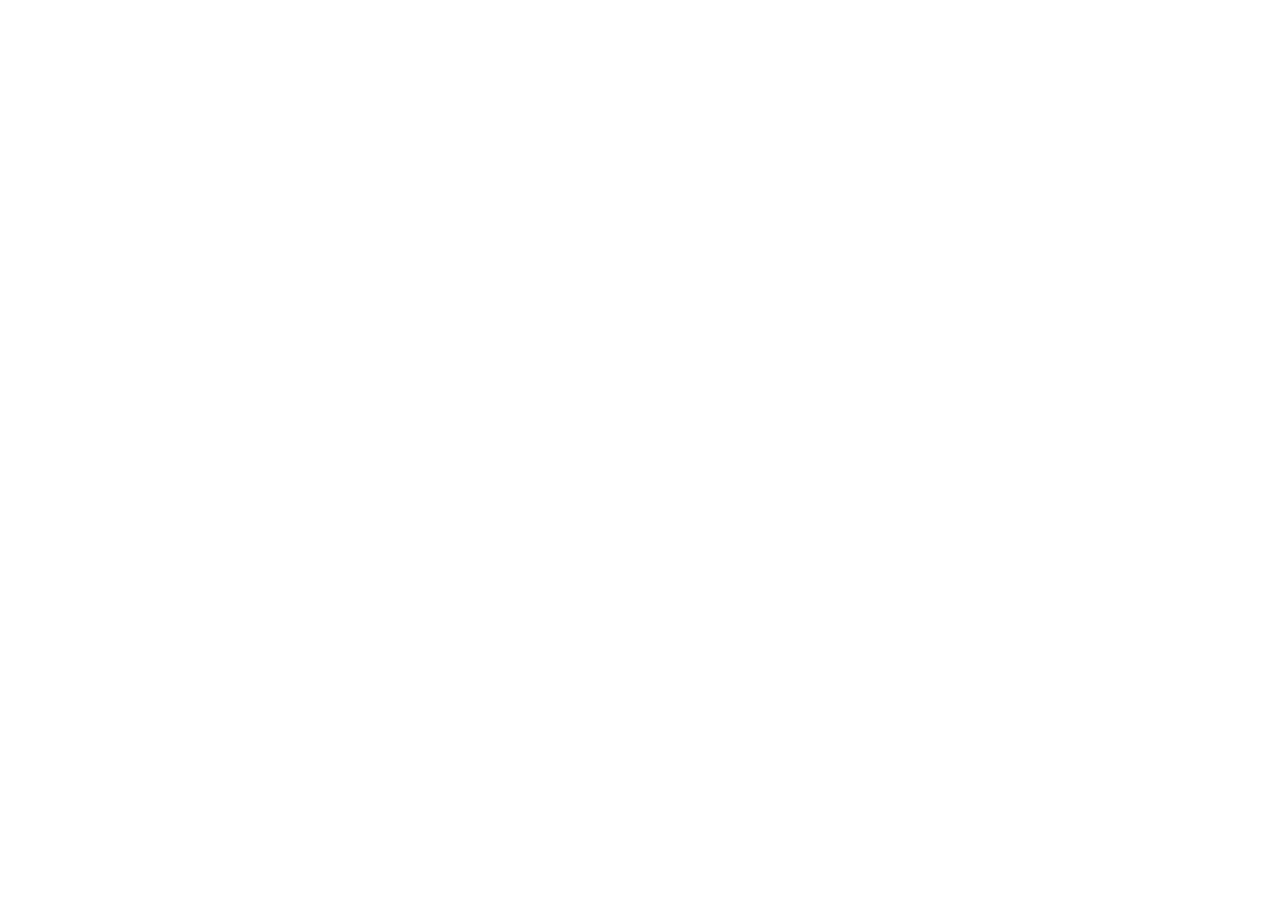
==== study/study.html @ ad91ceaf "First update Slowly trying to beat procrastination  with building the platform" ====
<!DOCTYPE html>
<html lang="en">
<head>
    <meta charset="UTF-8">
    <meta name="viewport" content="width=device-width, initial-scale=1.0">
    <title>i_love_studying</title>
    <link rel="stylesheet" href="study.css">
</head>
<body>




















<script src="study.js"></script>
</body>

</html>
---- study/study.css ----
@import url('https://fonts.googleapis.com/css2?family=Inconsolata:wght@200..900&display=swap');



@view-transition {
  navigation: auto;
}


html,body{
  width: 100%;
    min-height: 100%;
    margin: 0;
  background-color:white;
  scroll-behavior: smooth;
     overflow-x: hidden;

}


::selection {
  background: #f3008f;
  color: white;
}
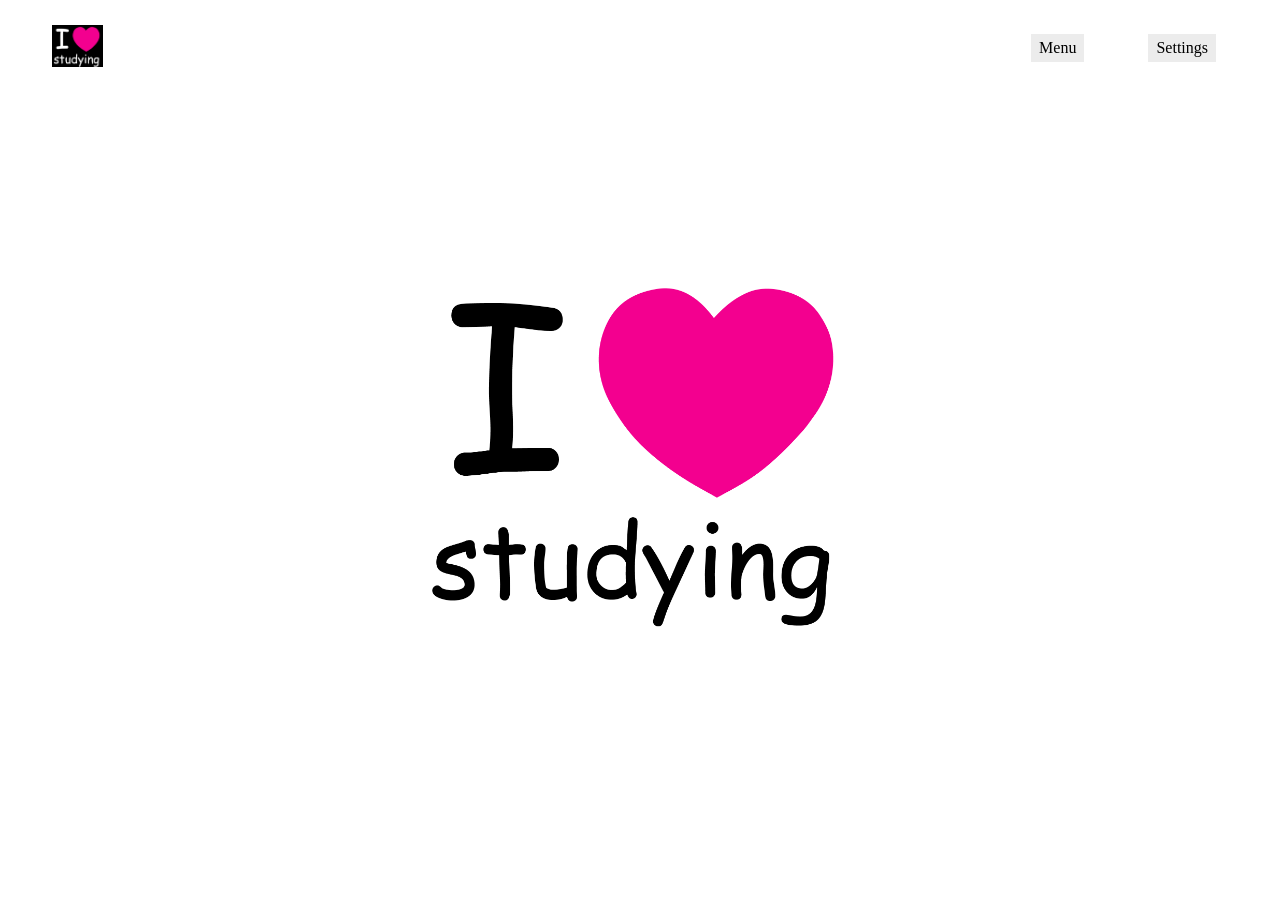
==== commit 1a8b4f7c: "update 3" ====
--- a/study/study.html
+++ b/study/study.html
@@ -3,6 +3,8 @@
 <head>
     <meta charset="UTF-8">
     <meta name="viewport" content="width=device-width, initial-scale=1.0">
+        <link rel="icon" type="image/png" href="../logo1.png">
+
     <title>i_love_studying</title>
     <link rel="stylesheet" href="study.css">
 </head>
@@ -13,9 +15,14 @@
 
 
 
+<div class="nav-bar">
+<a href="study.html"><img src="../logo2.png" alt="logo1"></a>
+<p id="menu">Menu</p>
+<a id="settings" href="settings/../settings.html">Settings</a>
 
+</div>  
 
-
+<img id="main" src="../logo1.png" alt="logo">
 
 
 
--- a/study/study.css
+++ b/study/study.css
@@ -25,3 +25,69 @@
 
 
 
+
+
+.nav-bar {
+  position: fixed;
+  top: 2%;
+  left: 0;
+  width: 100%;
+  display: flex;
+  align-items: center;
+  z-index: 100;
+}
+
+.nav-bar img{
+  width: 5%;
+  margin-left: 5%;
+  background-color: black;
+}
+ 
+
+
+
+
+.nav-bar p{
+  margin-right:5%;
+  padding: 5px 8px;
+  background-color:  #ececec; 
+  font-family: 'Times New Roman', Times, serif;
+}
+ 
+.nav-bar p:hover{
+  color: #f3008f;
+cursor: pointer;
+ text-decoration: underline;
+}
+
+
+
+#settings{
+  margin-right:5%;
+  padding: 5px 8px;
+  font-family: 'Times New Roman', Times, serif;
+  color: black;
+  text-decoration: none;
+    background-color:  #ececec; 
+}
+ 
+#settings:hover{
+  color: #f3008f;
+cursor: pointer;
+ text-decoration: underline;
+}
+
+
+#main{
+  position: absolute;
+  top: 50%;
+  left: 50%;
+ transform: translate(-50%, -50%);
+  width: 35%;
+
+}
+
+
+
+
+
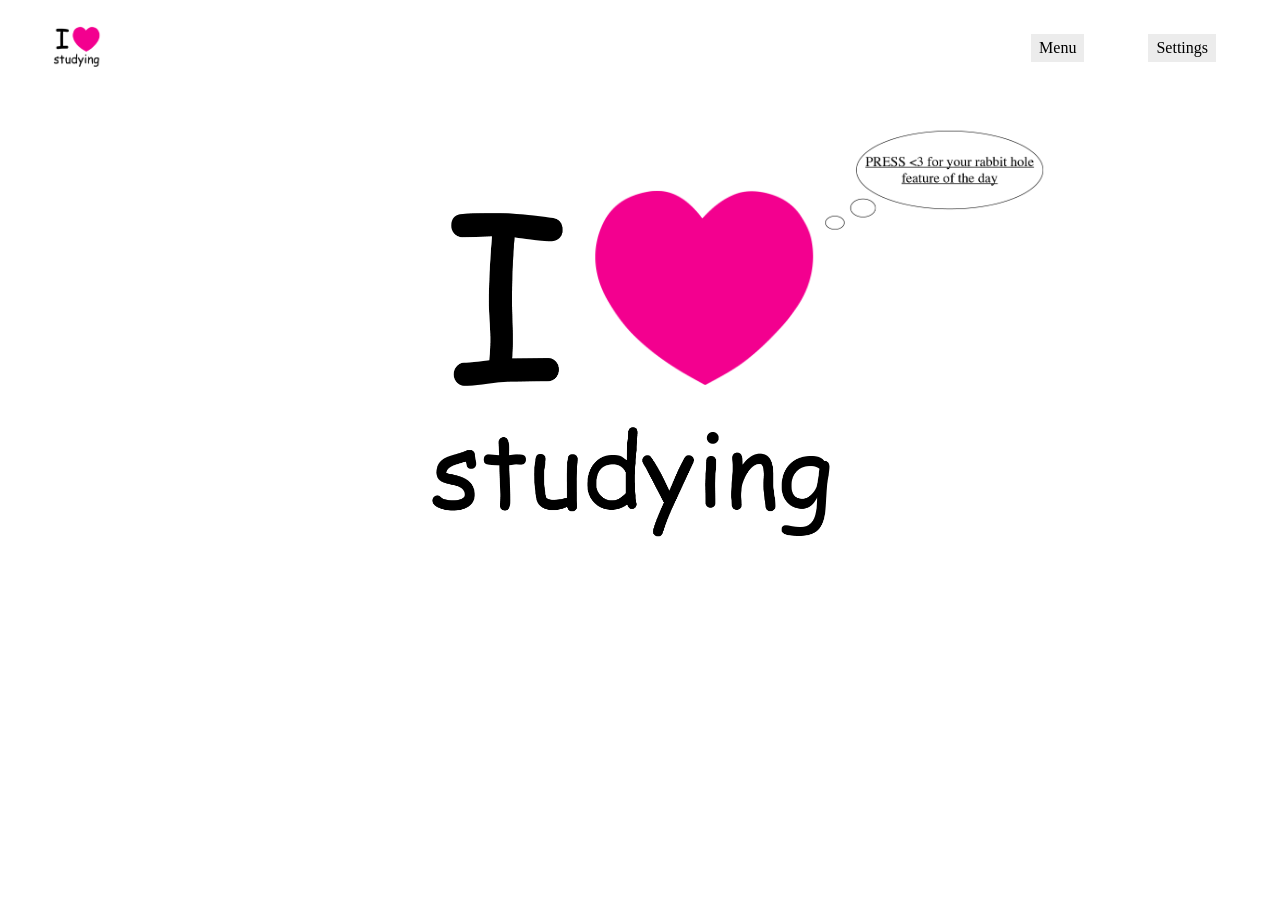
==== commit 0d02b925: "update 4" ====
--- a/study/study.html
+++ b/study/study.html
@@ -16,13 +16,36 @@
 
 
 <div class="nav-bar">
-<a href="study.html"><img src="../logo2.png" alt="logo1"></a>
+<a href="study.html"><img src="../logo1.png" alt="logo1"></a>
 <p id="menu">Menu</p>
 <a id="settings" href="settings/../settings.html">Settings</a>
 
 </div>  
 
-<img id="main" src="../logo1.png" alt="logo">
+<img id="main" src="bare_logo.png" alt="logo">
+
+
+
+<div class="pixel-wrap">
+  <img id="heart" src="heart.png" alt="heart">
+</div>
+
+
+
+
+
+
+<img id="press" src="press.png" alt="press">
+
+
+<img id="empty" src="empty.png" alt="empty">
+
+
+
+<div class="rabbit" id="rabbit">
+  <p id="rabbit-text"></p>
+</div>
+
 
 
 
--- a/study/study.css
+++ b/study/study.css
@@ -40,7 +40,6 @@
 .nav-bar img{
   width: 5%;
   margin-left: 5%;
-  background-color: black;
 }
  
 
@@ -80,7 +79,7 @@
 
 #main{
   position: absolute;
-  top: 50%;
+  top: 40%;
   left: 50%;
  transform: translate(-50%, -50%);
   width: 35%;
@@ -91,3 +90,116 @@
 
 
 
+
+.pixel-wrap {
+  position: absolute;
+  top: 32%;
+  left: 55%;
+  transform: translate(-50%, -50%);
+  width: 17%;
+}
+
+.pixel-wrap:hover {
+  cursor: pointer;
+}
+
+
+
+.pixel-wrap img {
+  display: block;
+  width: 100%;
+  height: auto;
+}
+
+
+
+
+
+.pixel-canvas {
+  position: absolute;
+  inset: 0;
+  width: 100%;
+  height: 100%;
+  display: none;
+}
+
+.pixel-wrap.is-pixelated .pixel-canvas {
+  display: block;
+}
+
+.pixel-wrap.is-pixelated img {
+  visibility: hidden;
+}
+
+
+
+#press {
+  position: absolute;
+  top: 20%;
+  left: 73%;
+  transform: translate(-50%, -50%);
+  width: 17%;
+  z-index: 20;
+}
+
+
+
+
+.rabbit {
+  position: absolute;
+  top: 47%;
+  left: 15%;                       /* same center as #empty */
+  transform: translate(-50%, -50%);
+  width: 22%;                      /* fixed width, slightly narrower than #empty (25%) */
+  height: 15%;                     /* fixed height so 2-line and 4-line quotes sit on the same center */
+
+  display: flex;
+  align-items: center;             /* vertical centering */
+  justify-content: center;         /* horizontal centering */
+
+  font-family: 'Times New Roman', Times, serif;
+  font-size: 17px;
+  text-align: center;
+  line-height: 1.4;
+  z-index: 21;
+}
+
+.rabbit p {
+  margin: 0;                       /* default <p> margins also cause shifting */
+}
+
+.rabbit a{
+  color: rgb(102, 102, 102);
+  text-decoration: underline;
+}
+
+.rabbit a:hover{
+  color: #f3008f;
+ text-decoration: underline;
+}
+
+
+#empty{
+  position: absolute;
+  top: 48%;
+  left: 17%;
+  transform: translate(-50%, -50%);
+  width: 27%;
+  z-index: 20;
+}
+
+
+#empty,
+.rabbit {
+  opacity: 0;
+  visibility: hidden;
+  pointer-events: none;
+  transition: opacity 0.4s ease, visibility 0.4s;
+}
+
+#empty.is-visible,
+.rabbit.is-visible {
+  opacity: 1;
+  visibility: visible;
+  pointer-events: auto;
+}
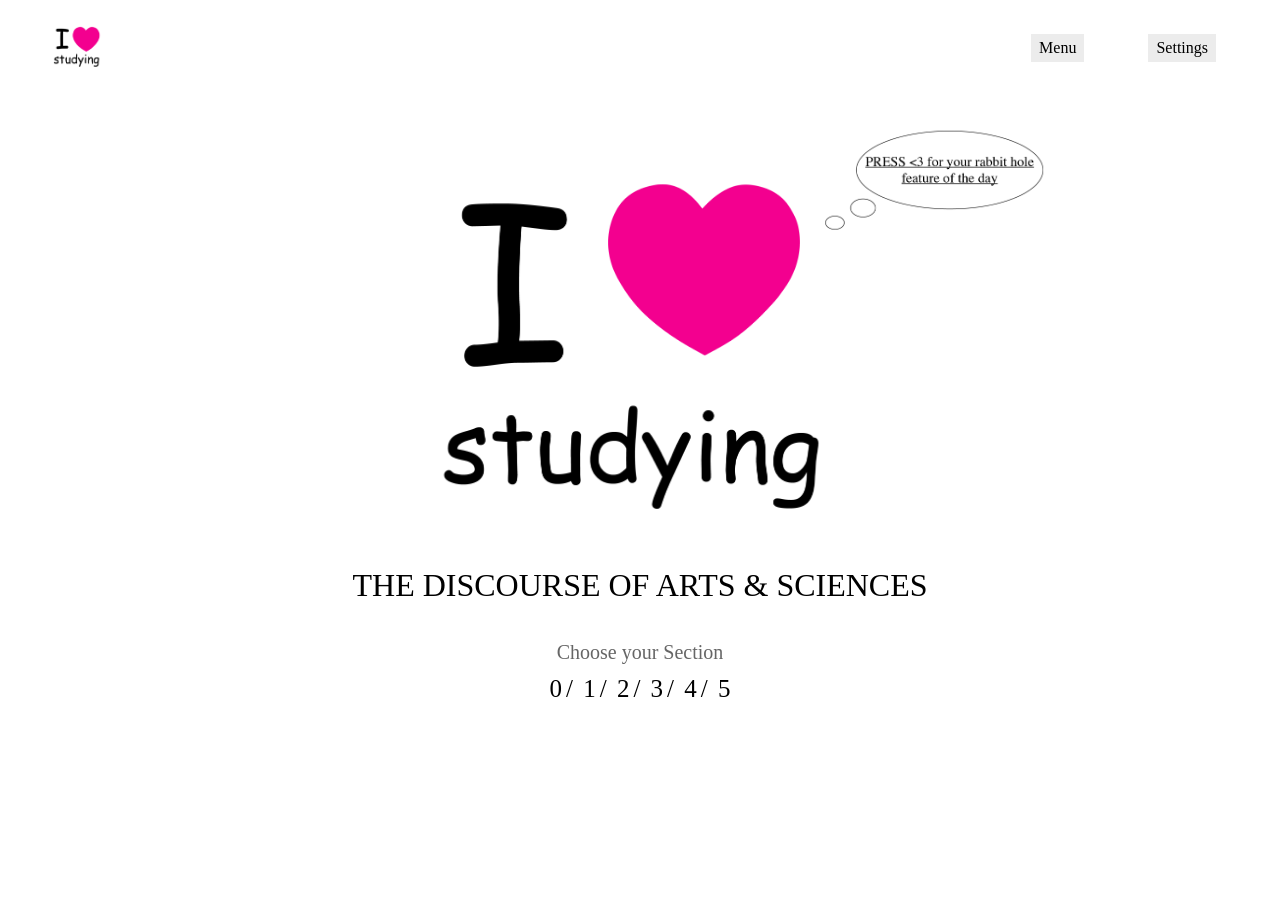
==== commit 47f5350a: "update 5" ====
--- a/study/study.html
+++ b/study/study.html
@@ -54,6 +54,30 @@
 
 
 
+<div id="course">
+  <p>THE DISCOURSE OF ARTS & SCIENCES</p>
+  <p id="section">Choose your Section</p>
+  <p id="numbers">
+    <a href="section0.html" data-target="float0">0</a>/
+    <a href="section1.html" data-target="float1">1</a>/
+    <a href="section2.html" data-target="float2">2</a>/
+    <a href="section3.html" data-target="float3">3</a>/
+    <a href="section4.html" data-target="float4">4</a>/
+    <a href="section5.html" data-target="float5">5</a>
+  </p>
+</div>
+
+<img class="float-img" id="float0" src="gun.png" alt="">
+<img class="float-img" id="float1" src="yes.jpeg" alt="">
+<img class="float-img" id="float2" src="flaccid.png" alt="">
+<img class="float-img" id="float3" src="mug.png" alt="">
+<img class="float-img" id="float4" src="holy.png"alt="">
+<img class="float-img" id="float5" src="bow.png" alt="">
+
+
+
+
+
 
 
 
--- a/study/study.css
+++ b/study/study.css
@@ -79,10 +79,10 @@
 
 #main{
   position: absolute;
-  top: 40%;
+  top: 38%;
   left: 50%;
  transform: translate(-50%, -50%);
-  width: 35%;
+  width: 33%;
 
 }
 
@@ -93,10 +93,10 @@
 
 .pixel-wrap {
   position: absolute;
-  top: 32%;
+  top: 30%;
   left: 55%;
   transform: translate(-50%, -50%);
-  width: 17%;
+  width: 15%;
 }
 
 .pixel-wrap:hover {
@@ -147,15 +147,15 @@
 
 .rabbit {
   position: absolute;
-  top: 47%;
-  left: 15%;                       /* same center as #empty */
-  transform: translate(-50%, -50%);
-  width: 22%;                      /* fixed width, slightly narrower than #empty (25%) */
-  height: 15%;                     /* fixed height so 2-line and 4-line quotes sit on the same center */
+  top: 45%;
+  left: 17%;                       
+  transform: translate(-50%, -50%);
+  width: 22%;                      
+  height: 15%;                     
 
   display: flex;
-  align-items: center;             /* vertical centering */
-  justify-content: center;         /* horizontal centering */
+  align-items: center;             
+  justify-content: center;        
 
   font-family: 'Times New Roman', Times, serif;
   font-size: 17px;
@@ -165,7 +165,7 @@
 }
 
 .rabbit p {
-  margin: 0;                       /* default <p> margins also cause shifting */
+  margin: 0;                       
 }
 
 .rabbit a{
@@ -181,8 +181,8 @@
 
 #empty{
   position: absolute;
-  top: 48%;
-  left: 17%;
+  top: 46%;
+  left: 19%;
   transform: translate(-50%, -50%);
   width: 27%;
   z-index: 20;
@@ -203,3 +203,88 @@
   visibility: visible;
   pointer-events: auto;
 }
+
+
+
+
+
+
+
+
+
+
+
+
+
+#course{ 
+position: absolute;
+  top: 70%;
+  left: 50%;                       
+  transform: translate(-50%, -50%);
+  width: 50%;                     
+  height: 15%;                     
+  display: block;
+  align-items: center;            
+  justify-content: center;        
+  font-family: 'Times New Roman', Times, serif;
+  font-size: 32px;
+  text-align: center;
+  line-height: 1.4;
+  z-index: 21;
+}
+
+
+
+
+
+
+
+#course p {
+  margin: 0;
+}
+
+#course #section {
+  font-size: 20px;
+  color: rgb(102, 102, 102);
+  margin-top: 30px;       
+}
+
+#course #numbers {
+  font-family: "Comic Sans MS", "Comic Sans", cursive;
+  font-size: 25px;
+  margin-top: 5px;         
+}
+
+
+
+#numbers a {
+  color: inherit;
+  text-decoration: none;
+  padding: 0 4px;
+}
+
+#numbers a:hover {
+  background: #f3008f;
+  color: white;
+  text-decoration: underline;
+}
+
+
+
+
+
+.float-img {
+  position: fixed;
+  top: 0;
+  left: 0;
+  width: 250px;
+  height: auto;
+  opacity: 0;
+  pointer-events: none;
+  transition: opacity 0.2s ease;
+  z-index: 9999;
+}
+
+.float-img.is-visible {
+  opacity: 1;
+}
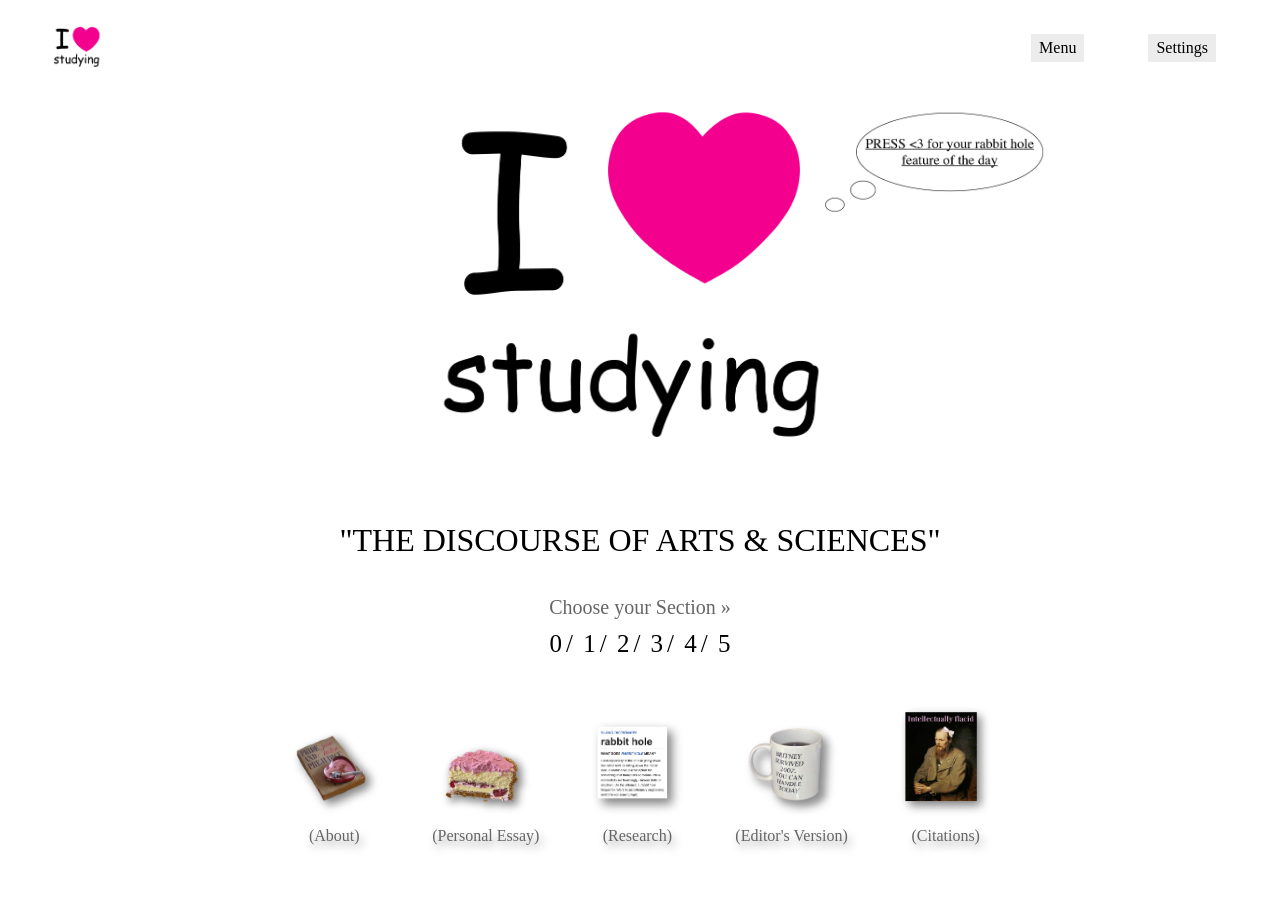
==== commit b2bbc271: "update 6" ====
--- a/study/study.html
+++ b/study/study.html
@@ -21,6 +21,12 @@
 <a id="settings" href="settings/../settings.html">Settings</a>
 
 </div>  
+
+
+
+
+
+
 
 <img id="main" src="bare_logo.png" alt="logo">
 
@@ -55,8 +61,8 @@
 
 
 <div id="course">
-  <p>THE DISCOURSE OF ARTS & SCIENCES</p>
-  <p id="section">Choose your Section</p>
+  <p>"THE DISCOURSE OF ARTS & SCIENCES"</p>
+  <p id="section">Choose your Section »</p>
   <p id="numbers">
     <a href="section0.html" data-target="float0">0</a>/
     <a href="section1.html" data-target="float1">1</a>/
@@ -81,6 +87,93 @@
 
 
 
+
+
+
+
+
+
+<nav class="wrapper">
+  <a class="item" href="about.html">
+    <img src="menu/about.png" alt="About">
+    <span>(About)</span>
+  </a>
+  <a class="item" href="personal.html">
+    <img src="menu/personal.png" alt="Personal">
+    <span>(Personal Essay)</span>
+  </a>
+  <a class="item" href="research.html">
+    <img src="menu/research.png" alt="Research">
+    <span>(Research)</span>
+  </a>
+  <a class="item" href="editor.html">
+    <img src="menu/editor.png" alt="Editor">
+    <span>(Editor's Version)</span>
+  </a>
+  <a class="item" href="citation.html">
+    <img src="menu/citation.png" alt="Citation">
+    <span>(Citations)</span>
+  </a>
+</nav>
+
+
+
+
+<div class="menu-panel" id="menuPanel">
+  <p class="menu-x" id="menuX">X</p>
+
+  <ul class="menu-links">
+    <li><a href="about.html">(About)</a></li>
+    <li><a href="personal.html">(Personal Essay)</a></li>
+    <li><a href="research.html">(Research)</a></li>
+    <li><a href="editor.html">(Editor's Version)</a></li>
+    <li><a href="citation.html">(Citations)</a></li>
+  </ul>
+
+
+<img class="menu-video" src="menu/dance.gif" alt="dance">
+  </div>
+
+
+
+
+
+
+
+
+
+
+
+
+
+
+
+
+
+
+  
+
+
+
+
+
+
+
+
+
+
+
+
+
+
+
+
+
+
+
+
+
+
 <script src="study.js"></script>
 </body>
 
--- a/study/study.css
+++ b/study/study.css
@@ -77,9 +77,26 @@
 }
 
 
+
+
+
+
+
+
+
+
+
+
+
+
+
+
+
+
+
 #main{
   position: absolute;
-  top: 38%;
+  top: 30%;
   left: 50%;
  transform: translate(-50%, -50%);
   width: 33%;
@@ -93,7 +110,7 @@
 
 .pixel-wrap {
   position: absolute;
-  top: 30%;
+  top: 22%;
   left: 55%;
   transform: translate(-50%, -50%);
   width: 15%;
@@ -135,7 +152,7 @@
 
 #press {
   position: absolute;
-  top: 20%;
+  top: 18%;
   left: 73%;
   transform: translate(-50%, -50%);
   width: 17%;
@@ -147,7 +164,7 @@
 
 .rabbit {
   position: absolute;
-  top: 45%;
+  top: 36%;
   left: 17%;                       
   transform: translate(-50%, -50%);
   width: 22%;                      
@@ -181,7 +198,7 @@
 
 #empty{
   position: absolute;
-  top: 46%;
+  top: 37%;
   left: 19%;
   transform: translate(-50%, -50%);
   width: 27%;
@@ -218,7 +235,7 @@
 
 #course{ 
 position: absolute;
-  top: 70%;
+  top: 65%;
   left: 50%;                       
   transform: translate(-50%, -50%);
   width: 50%;                     
@@ -287,4 +304,159 @@
 
 .float-img.is-visible {
   opacity: 1;
-}+}
+
+
+
+
+
+
+
+
+
+
+
+
+
+
+
+
+
+
+.wrapper {
+  position: absolute;
+  top: 86%;                  
+  left: 50%;
+  transform: translate(-50%, -50%);
+  width: max-content;
+  max-width: none;
+  display: flex;
+  align-items: flex-end;
+  gap: 3rem;                
+  z-index: 100;
+}
+
+.item {
+  display: flex;
+  flex-direction: column;
+  align-items: center;
+  gap: 0.5rem;
+  flex-shrink: 0;
+  text-decoration: none;
+  color: inherit;
+}
+
+.item img {
+  width: 100px;              /* bigger (was 80px) */
+  height: auto;
+  transform-origin: bottom center;
+  transition: transform 0.2s ease;
+
+}
+
+.item span {
+  font-family: 'Times New Roman', Times, serif;
+  color: rgb(102, 102, 102);
+  font-size: 1rem;
+  text-shadow: 3px 5px 8px rgba(0, 0, 0, 0.40);
+  transition: color 0.2s ease;
+}
+
+
+
+.item:hover img { transform: scale(1.6); }
+
+/* direct neighbours */
+.item:hover + .item img,
+.item:has(+ .item:hover) img { transform: scale(1.2); }
+
+/* neighbours' neighbours */
+.item:hover + .item + .item img,
+.item:has(+ .item + .item:hover) img { transform: scale(1); }
+
+.item:hover span {
+  color: #f3008f;
+  text-decoration: underline;
+}
+
+
+
+
+
+
+
+
+
+
+
+
+
+
+
+.menu-panel {
+  position: fixed;
+  inset: 0;
+  z-index: 500;
+  background: #eee url("menu/menu_5.jpg") center / cover no-repeat;  
+  transform: translateY(100%);
+  visibility: hidden;
+  transition: transform 0.7s cubic-bezier(0.77, 0, 0.18, 1),
+              visibility 0s linear 0.7s;     
+}
+.menu-panel.is-open {
+  transform: translateY(0);
+  visibility: visible;
+  transition-delay: 0s;
+}
+
+/* X button */
+.menu-x {
+  position: absolute;
+  top: 1.5rem;
+left: 2.5rem;
+  margin: 0;
+  font-family: 'Comic Sans MS', 'Comic Sans', cursive;
+  font-size: 2rem;
+  color: #000;
+  cursor: pointer;
+  transition: color 0.2s ease;
+}
+
+
+.menu-x:hover { color: #f3008f; text-decoration: underline; }
+
+
+
+/* links, top left */
+.menu-links {
+  position: absolute;
+  top: 10%;
+  left: 2.5em;
+  margin: 0;
+  padding: 0;
+  list-style: none;
+}
+.menu-links li { margin-bottom: 1rem; }
+.menu-links a {
+  font-family: 'Times New Roman', Times, serif;
+  font-size: 17px;
+  color: #000;
+  text-decoration: none;
+  background-color: white;
+  transition: color 0.2s ease;
+}
+.menu-links a:hover {
+  color: #f3008f;
+  text-decoration: underline;
+}
+
+
+.menu-video {
+  position: absolute;
+  top: 55%;
+  left: 67%;
+  width: 30%;
+  filter: invert(1);
+}
+
+
